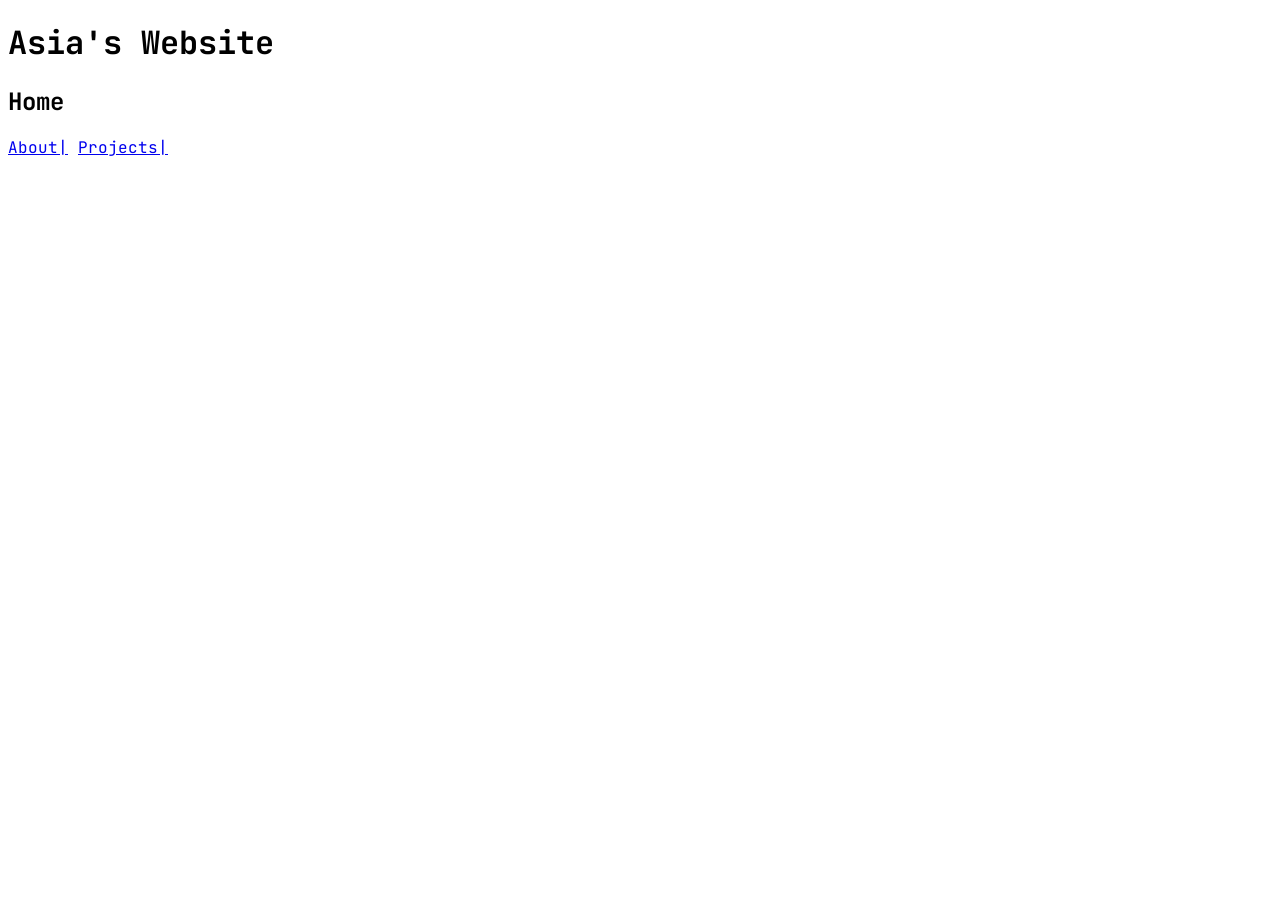
==== index.html @ c819c4cf "Add files via upload" ====
<!DOCTYPE html>
<html>
<head>
  <title>Asia's Website</title>
    <link rel="stylesheet" href="style.css">
</head>
<h1>Asia's Website<h1>
<body>
  <h2>Home</h2>
  <a href="aboutme.html">About|</a>
  <a href="Projects.html">Projects|</a>
</body>
</html>
---- style.css ----
@import 
url('https://fonts.googleapis.com/css2?family=JetBrains+Mono:ital,wght@0,100..800;1,100..800&display=swap');
body {
  font-family:"JetBrains Mono", monospace;
}
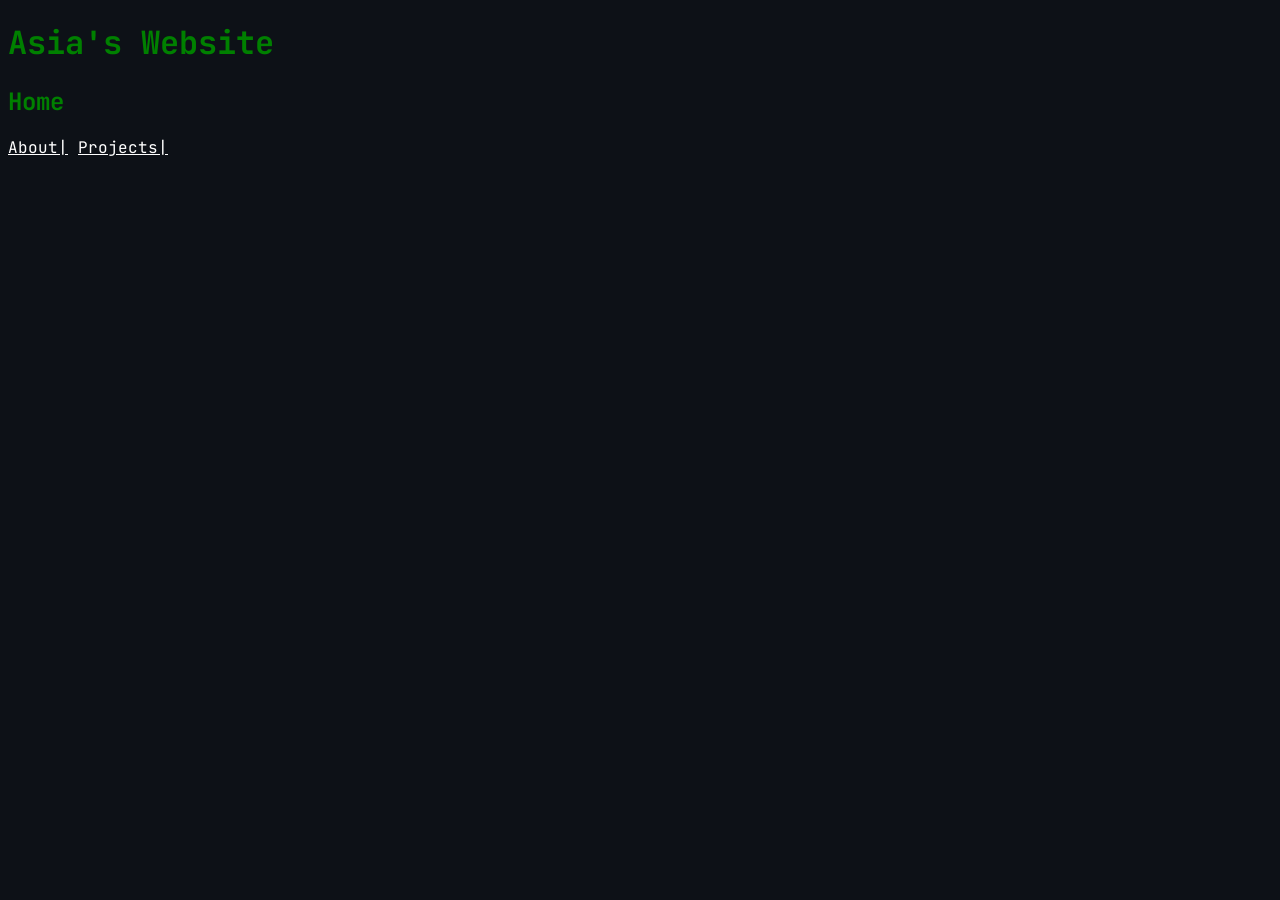
==== commit 3e1ba754: "Add files via upload" ====
--- a/index.html
+++ b/index.html
@@ -1,6 +1,7 @@
 <!DOCTYPE html>
 <html>
-<head>
+<head
+  <meta name = "viewpoint" content="width=device-width, intial-scale=1.0">
   <title>Asia's Website</title>
     <link rel="stylesheet" href="style.css">
 </head>
--- a/style.css
+++ b/style.css
@@ -1,5 +1,13 @@
-@import 
-url('https://fonts.googleapis.com/css2?family=JetBrains+Mono:ital,wght@0,100..800;1,100..800&display=swap');
+@import url('https://fonts.googleapis.com/css2?family=JetBrains+Mono:ital,wght@0,100..800;1,100..800&display=swap');
 body {
   font-family:"JetBrains Mono", monospace;
+  background-color: #0d1117;
+  color: green;
 }
+  p {
+    margin-bottom: 24px;
+  }
+  a:link, a:visited {
+    color: white;
+  }
+
